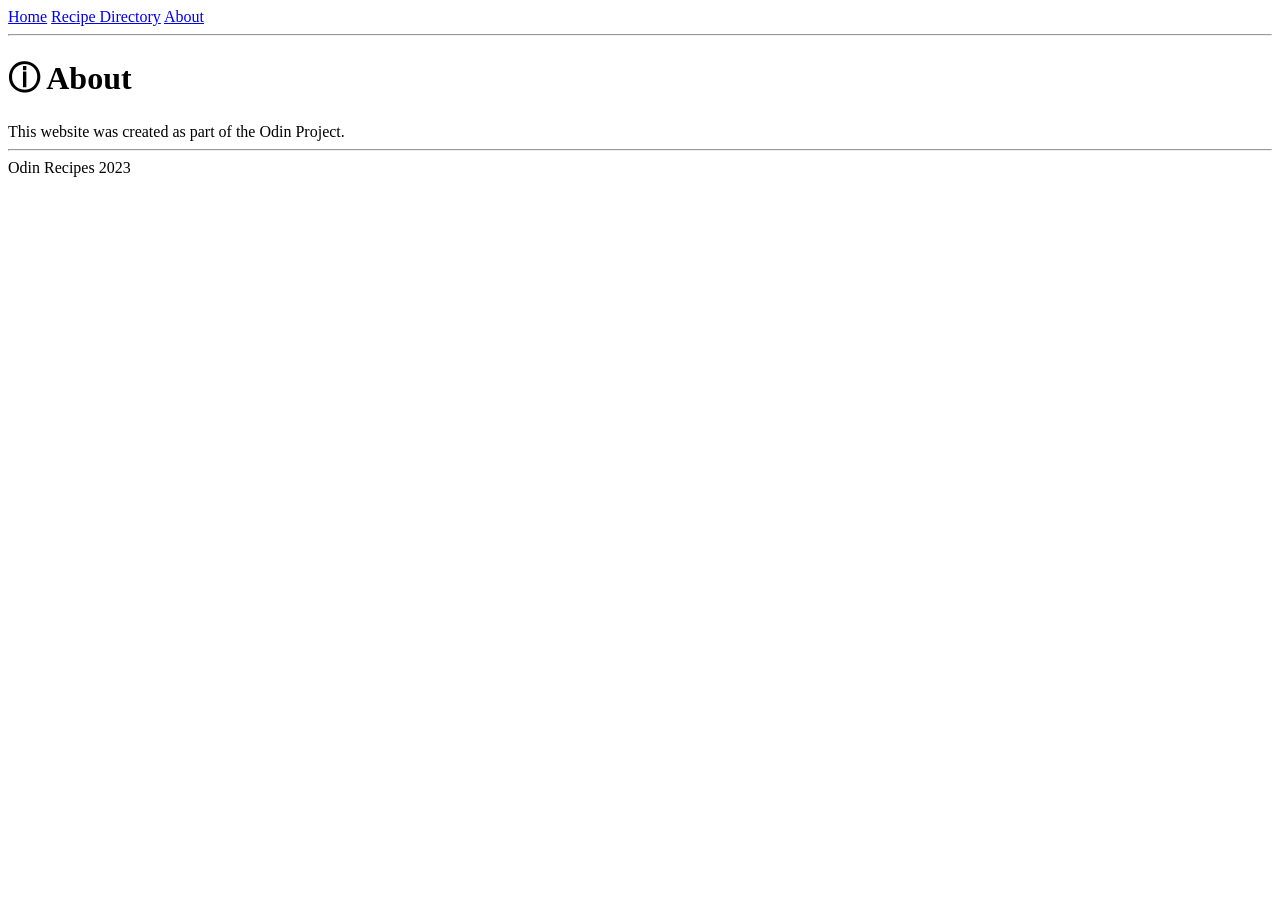
==== about.html @ 80ad321a "Added dish images, updated recipe directory and about pages" ====
<!DOCTYPE html>
<html lang="en">
  <head>
    <meta charset="UTF-8" />
    <meta http-equiv="X-UA-Compatible" content="IE=edge" />
    <meta name="viewport" content="width=device-width, initial-scale=1.0" />
    <title>About</title>
  </head>
  <body>
    <header>
      <nav>
        <a href="index.html">Home</a>
        <a href="recipe-directory.html">Recipe Directory</a>
        <a href="about.html">About</a>
      </nav>
      <hr />
      <h1>&#9432; About</h1>
    </header>

    <main>This website was created as part of the Odin Project.</main>
    <footer>
      <hr />
      Odin Recipes 2023
    </footer>
  </body>
</html>
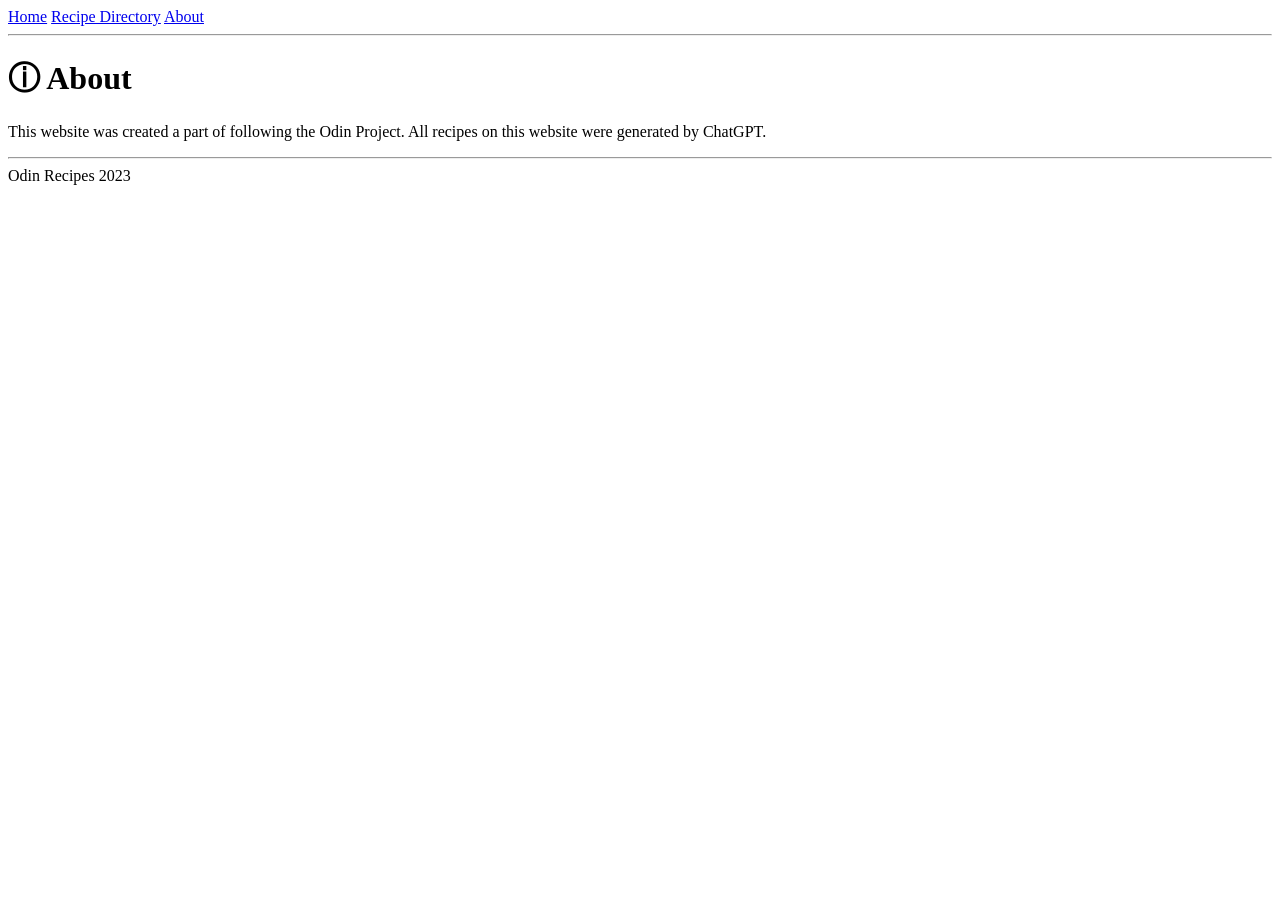
==== commit a12b764b: "Some changes made to index, about, recipe directory and lasagna pages" ====
--- a/about.html
+++ b/about.html
@@ -9,15 +9,20 @@
   <body>
     <header>
       <nav>
-        <a href="index.html">Home</a>
-        <a href="recipe-directory.html">Recipe Directory</a>
-        <a href="about.html">About</a>
+        <a href="../index.html">Home</a>
+        <a href="../recipe-directory.html">Recipe Directory</a>
+        <a href="../about.html">About</a>
       </nav>
       <hr />
       <h1>&#9432; About</h1>
     </header>
 
-    <main>This website was created as part of the Odin Project.</main>
+    <main>
+      <p>
+        This website was created a part of following the Odin Project. All
+        recipes on this website were generated by ChatGPT.
+      </p>
+    </main>
     <footer>
       <hr />
       Odin Recipes 2023
